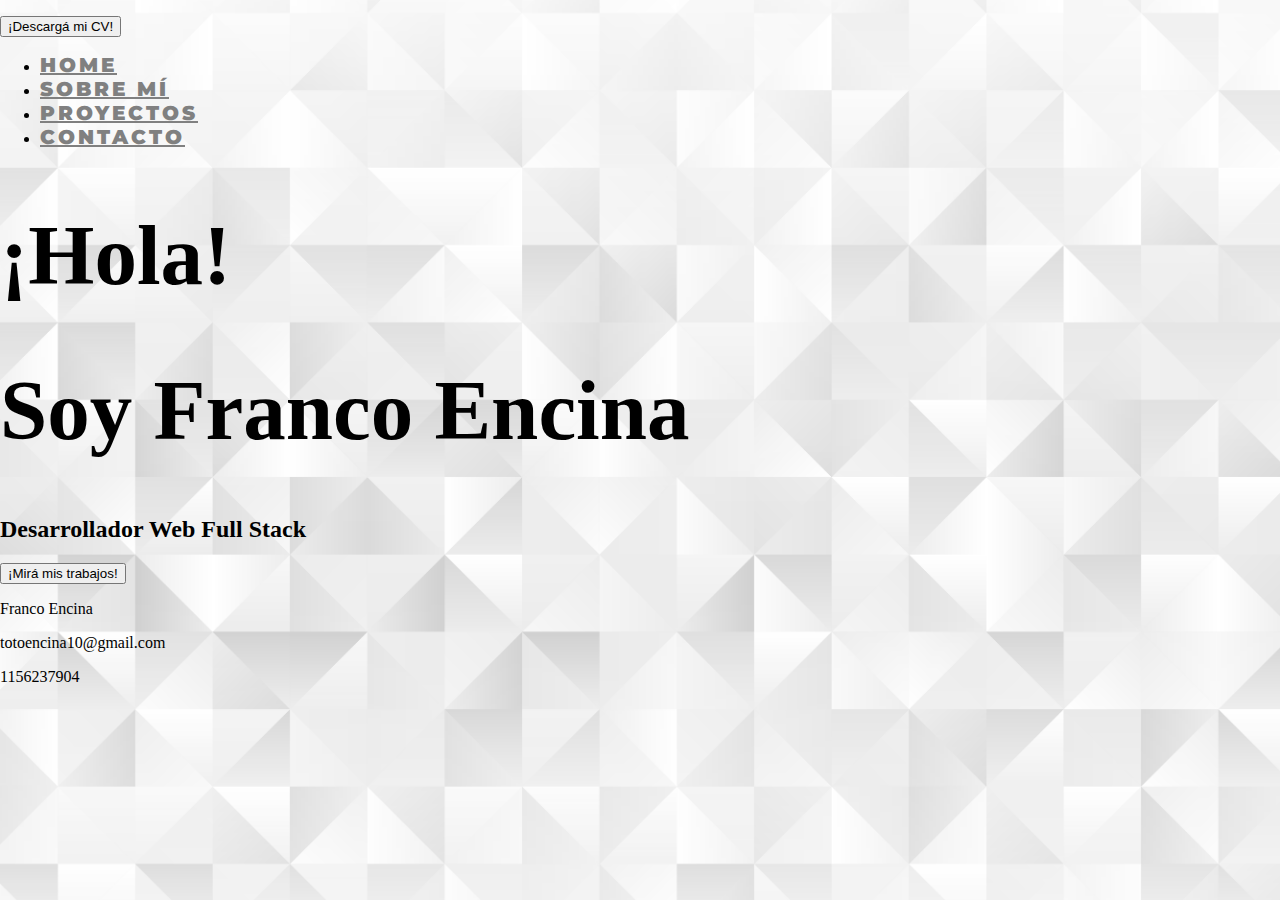
==== index.html @ 5c677f09 "Mi portfolio" ====
<!DOCTYPE html>
<html lang="es">
<head>
    <meta charset="UTF-8">
    <meta http-equiv="X-UA-Compatible" content="IE=edge">
    <meta name="viewport" content="width=device-width, initial-scale=1.0">
    <link href="https://cdn.jsdelivr.net/npm/bootstrap@5.1.1/dist/css/bootstrap.min.css" rel="stylesheet" integrity="sha384-F3w7mX95PdgyTmZZMECAngseQB83DfGTowi0iMjiWaeVhAn4FJkqJByhZMI3AhiU" crossorigin="anonymous">
    <link rel="stylesheet" href="css/estilo.css">
    <title>Document</title>
</head>
<body id="inicio">
    <div class="container-fluid">
        <header>
            <nav class="navbar navbar-expand-md navbar-light bg-light border-3 border-bottom border-dark" role="navigation">
                <div class="container-fluid justify-content-">
                    <p class="navbar-brand"><button class="btn btn-dark ">¡Descargá mi CV!</button></p>
                    
                    <div class="row p-3">
                        <div class="col-12">
                                <ul class="nav" >
                                    <li class="nav-item">
                                      <a class="nav-link  barras " href="index.html">HOME</a>
                                    </li>
                                    <li class="nav-item">
                                      <a class="nav-link barras" href="sobremi.html">SOBRE MÍ</a>
                                    </li>
                                    <li class="nav-item">
                                      <a class="nav-link barras" href="#">PROYECTOS</a>
                                    </li>
                                    <li class="nav-item text-center">
                                      <a class="nav-link barras" href="contacto.html">CONTACTO</a>
                                    </li>
                                </ul>
                            </div>
                    </div>
                </div>
            </nav>
            <div class="row">
                <div class="col-12 ">
                    <div class="container m-5">
                        <h1 class="text-cust">¡Hola!</h1>
                        <h1 class="text-cust">Soy Franco Encina</h1>
                        <h2 class="desc-cust">Desarrollador Web Full Stack</h2>
                        <p class="parrafito"><button class="btn btn-dark">¡Mirá mis trabajos!</button></p>
                    
                    </div>
                </div>
            </div>
        </header>
    </div>
    <footer class="fixed-bottom">
        <div class="row">
            <div class="col-12 col-sm-4">
               <p class="text-center">Franco Encina </p> 
            </div>
            <div class="col-12 col-sm-4">
                <p class="text-center">totoencina10@gmail.com</p>
            </div>
            <div class="col-12 col-sm-4">
                <p class="text-center">1156237904</p>
            </div>
        </div>
        

    </footer>
    

 
          


</body>
</html>
---- css/estilo.css ----
@import url('https://fonts.googleapis.com/css2?family=Montserrat:wght@600&display=swap');

.barras{
    color: grey;
    font-family: 'Montserrat', sans-serif;
    font-weight: 1000;
    letter-spacing: 3px;
    font-size: 20px;
}
.barras:hover{
    color: black;
    list-style-type: square;
    
}
.text-cust{
    font-size: 85px;
    font-weight: 700;
}
.text-cust-two {
    font-size: 50px;
    color: black;
    font-weight: 700;
}
.sub-contacto{
    font-weight: 700;

}
.desc-cust{
    color: black;
   
}
body{
   background-color: white;
}
#inicio{
    background-color: white;
    background-image: url("/imagenes/Fondos-01.png");
    margin: 0px;
    padding: 0px;
    background-repeat: no-repeat;
    background-size: cover;
}
#sobre-mi{
    background-color: rgb(223, 223, 223);
}
#contacto{
    background-color: rgb(223, 223, 223);
    
}
#foto{
    width: 380px;
    height: 400px;
}
.card{
    border-radius: 20px;
    
}
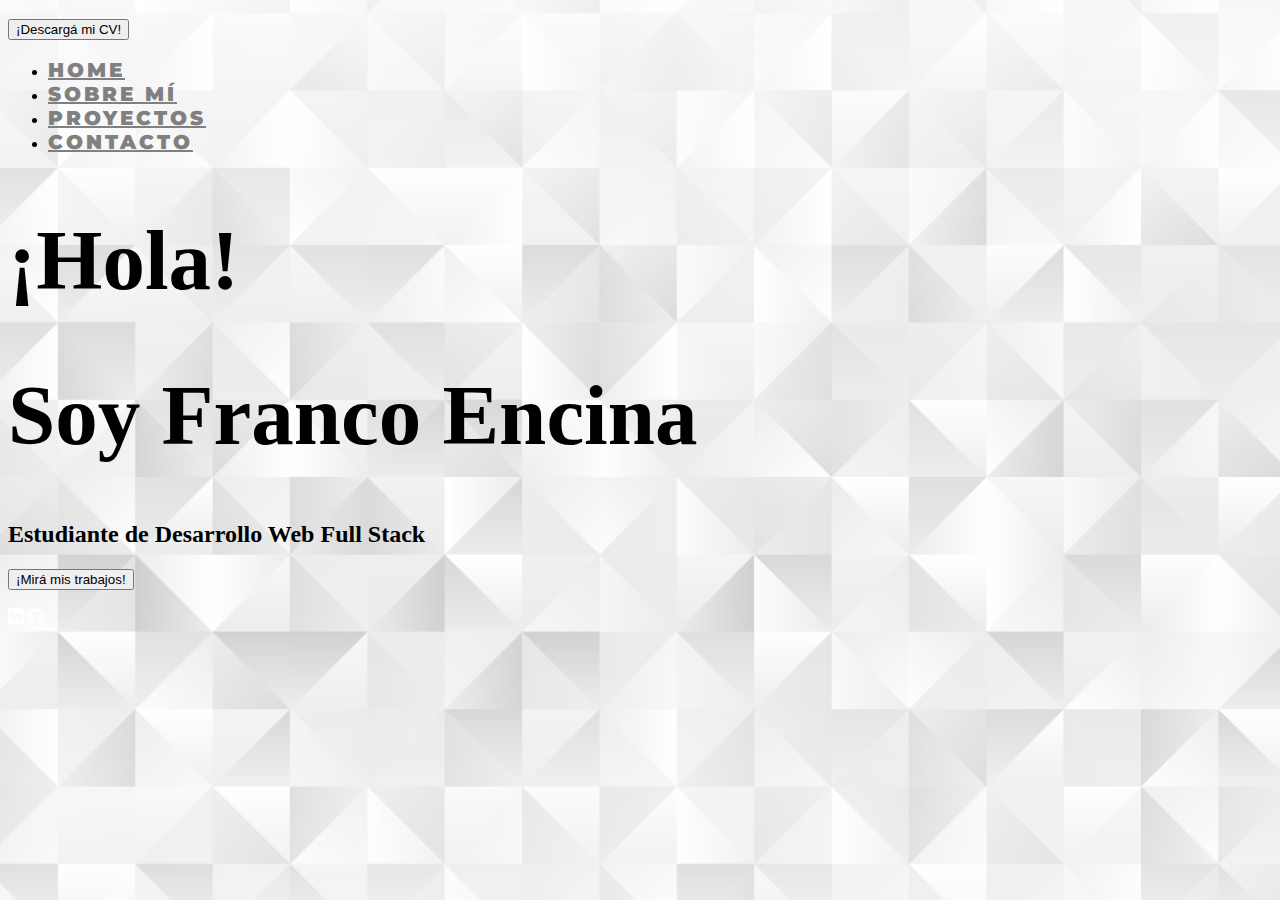
==== commit 76680a13: "Franco Encina repo" ====
--- a/index.html
+++ b/index.html
@@ -6,68 +6,69 @@
     <meta name="viewport" content="width=device-width, initial-scale=1.0">
     <link href="https://cdn.jsdelivr.net/npm/bootstrap@5.1.1/dist/css/bootstrap.min.css" rel="stylesheet" integrity="sha384-F3w7mX95PdgyTmZZMECAngseQB83DfGTowi0iMjiWaeVhAn4FJkqJByhZMI3AhiU" crossorigin="anonymous">
     <link rel="stylesheet" href="css/estilo.css">
-    <title>Document</title>
+    <title>Portfolio</title>
 </head>
 <body id="inicio">
-    <div class="container-fluid">
-        <header>
-            <nav class="navbar navbar-expand-md navbar-light bg-light border-3 border-bottom border-dark" role="navigation">
-                <div class="container-fluid justify-content-">
-                    <p class="navbar-brand"><button class="btn btn-dark ">¡Descargá mi CV!</button></p>
-                    
-                    <div class="row p-3">
-                        <div class="col-12">
-                                <ul class="nav" >
-                                    <li class="nav-item">
-                                      <a class="nav-link  barras " href="index.html">HOME</a>
-                                    </li>
-                                    <li class="nav-item">
-                                      <a class="nav-link barras" href="sobremi.html">SOBRE MÍ</a>
-                                    </li>
-                                    <li class="nav-item">
-                                      <a class="nav-link barras" href="#">PROYECTOS</a>
-                                    </li>
-                                    <li class="nav-item text-center">
-                                      <a class="nav-link barras" href="contacto.html">CONTACTO</a>
-                                    </li>
-                                </ul>
-                            </div>
-                    </div>
-                </div>
-            </nav>
-            <div class="row">
-                <div class="col-12 ">
-                    <div class="container m-5">
-                        <h1 class="text-cust">¡Hola!</h1>
-                        <h1 class="text-cust">Soy Franco Encina</h1>
-                        <h2 class="desc-cust">Desarrollador Web Full Stack</h2>
-                        <p class="parrafito"><button class="btn btn-dark">¡Mirá mis trabajos!</button></p>
-                    
+        
+    <header>
+        <nav class="navbar navbar-expand-md navbar-light bg-light border-3 border-bottom border-dark" role="navigation">
+            <div class="container-fluid justify-content-">
+            <a href="/imagenes/Currículum Franco Encina.pdf" target="_blank"><p class="navbar-brand"><button class="btn btn-dark mt-2">¡Descargá mi CV!</button></p></a> 
+                
+                <div class="row p-2">
+                    <div class="col-12">
+                        <ul class="nav" >
+                            <li class="nav-item">
+                                <a class="nav-link barras" href="index.html">HOME</a>
+                            </li>
+                            <li class="nav-item">
+                                <a class="nav-link barras" href="sobremi.html">SOBRE MÍ</a>
+                            </li>
+                            <li class="nav-item">
+                                <a class="nav-link barras" href="proyectos.html">PROYECTOS</a>
+                            </li>
+                            <li class="nav-item">
+                                <a class="nav-link barras" href="contacto.html">CONTACTO</a>
+                            </li>
+                        </ul>
                     </div>
                 </div>
             </div>
-        </header>
+        </nav>
+    </header>
+
+<main> 
+<div class="container-fluid p-5">
+    <div class="row">
+        <div class="col-12 ms-4">
+            
+                <h1 class="text-cust">¡Hola!</h1>
+                <h1 class="text-cust">Soy Franco Encina</h1>
+                <h2 class="desc-cust">Estudiante de Desarrollo Web Full Stack</h2>
+                <a href="proyectos.html"><p class="parrafito mt-4"><button class="btn btn-dark">¡Mirá mis trabajos!</button></p></a> 
+            
+        </div>
     </div>
-    <footer class="fixed-bottom">
-        <div class="row">
-            <div class="col-12 col-sm-4">
-               <p class="text-center">Franco Encina </p> 
-            </div>
-            <div class="col-12 col-sm-4">
-                <p class="text-center">totoencina10@gmail.com</p>
-            </div>
-            <div class="col-12 col-sm-4">
-                <p class="text-center">1156237904</p>
-            </div>
-        </div>
-        
-
-    </footer>
+</div>
+</main>
     
-
- 
-          
-
+<div class="container-fluid">
+<footer class="text-center mt-5">
+    <div class="col-12 ">
+        <buttom class="btn btn-dark ">
+                <a href="https://www.linkedin.com/in/franco-encina-a2836a215/" target="_blank" ><svg width="16" height="16" fill="currentColor" class="linkedin" >
+                    <path d="M0 1.146C0 .513.526 0 1.175 0h13.65C15.474 0 16 .513 16 1.146v13.708c0 .633-.526 1.146-1.175 1.146H1.175C.526 16 0 15.487 0 14.854V1.146zm4.943 12.248V6.169H2.542v7.225h2.401zm-1.2-8.212c.837 0 1.358-.554 1.358-1.248-.015-.709-.52-1.248-1.342-1.248-.822 0-1.359.54-1.359 1.248 0 .694.521 1.248 1.327 1.248h.016zm4.908 8.212V9.359c0-.216.016-.432.08-.586.173-.431.568-.878 1.232-.878.869 0 1.216.662 1.216 1.634v3.865h2.401V9.25c0-2.22-1.184-3.252-2.764-3.252-1.274 0-1.845.7-2.165 1.193v.025h-.016a5.54 5.54 0 0 1 .016-.025V6.169h-2.4c.03.678 0 7.225 0 7.225h2.4z"/>
+                </svg></a>  
+        </buttom>
+        <buttom class="btn btn-dark ">
+                <a href="https://github.com/FrancoEnc" target="_blank"><svg width="16" height="16" fill="currentColor" class="github">
+                    <path d="M8 0C3.58 0 0 3.58 0 8c0 3.54 2.29 6.53 5.47 7.59.4.07.55-.17.55-.38 0-.19-.01-.82-.01-1.49-2.01.37-2.53-.49-2.69-.94-.09-.23-.48-.94-.82-1.13-.28-.15-.68-.52-.01-.53.63-.01 1.08.58 1.23.82.72 1.21 1.87.87 2.33.66.07-.52.28-.87.51-1.07-1.78-.2-3.64-.89-3.64-3.95 0-.87.31-1.59.82-2.15-.08-.2-.36-1.02.08-2.12 0 0 .67-.21 2.2.82.64-.18 1.32-.27 2-.27.68 0 1.36.09 2 .27 1.53-1.04 2.2-.82 2.2-.82.44 1.1.16 1.92.08 2.12.51.56.82 1.27.82 2.15 0 3.07-1.87 3.75-3.65 3.95.29.25.54.73.54 1.48 0 1.07-.01 1.93-.01 2.2 0 .21.15.46.55.38A8.012 8.012 0 0 0 16 8c0-4.42-3.58-8-8-8z"/>
+                </svg></a> 
+        </buttom>
+    </div> 
+</footer>
+</div>
 
 </body>
-</html>+</html>
+
--- a/css/estilo.css
+++ b/css/estilo.css
@@ -1,12 +1,13 @@
 
 @import url('https://fonts.googleapis.com/css2?family=Montserrat:wght@600&display=swap');
-
+@import url('https://fonts.googleapis.com/css2?family=Montserrat:wght@500;600&display=swap');
 .barras{
     color: grey;
     font-family: 'Montserrat', sans-serif;
     font-weight: 1000;
     letter-spacing: 3px;
     font-size: 20px;
+    
 }
 .barras:hover{
     color: black;
@@ -17,43 +18,85 @@
     font-size: 85px;
     font-weight: 700;
 }
+.text-custsm{
+    font-size: 35px;
+    font-weight: 700;
+}
 .text-cust-two {
     font-size: 50px;
     color: black;
     font-weight: 700;
 }
+.cont-cust{
+    background-color: white;
+    font-family: 'Montserrat', sans-serif;
+    border-radius: 20px;
+    border: 0px;
+}
+h4{
+    font-weight: bold;
+}
+h5{
+    font-weight: 1000;
+    font-weight: bold;
+    
+}
+.cont-custt{
+    background-color: rgb(196, 184, 184);
+    border-radius: 6px;
+}
 .sub-contacto{
     font-weight: 700;
-
 }
 .desc-cust{
     color: black;
-   
 }
 body{
    background-color: white;
 }
 #inicio{
-    background-color: white;
+    background-color: rgb(223, 223, 223);
     background-image: url("/imagenes/Fondos-01.png");
-    margin: 0px;
-    padding: 0px;
+    max-width: 100%;
     background-repeat: no-repeat;
     background-size: cover;
 }
 #sobre-mi{
     background-color: rgb(223, 223, 223);
+    background-image: url("/imagenes/Fondos-01.png");
+    background-repeat: no-repeat;
+    background-size: cover;
+    max-width: 100%;
+  
 }
+#proyecto{
+    background-image:url("/imagenes/Fondos-01.png");
+    background-repeat: no-repeat;
+    background-size: cover;
+    max-width: 100%;
+    background-color: rgb(223, 223, 223);
+}
+
 #contacto{
     background-color: rgb(223, 223, 223);
-    
+    background-image: url("/imagenes/Fondos-01.png");
+    background-repeat: no-repeat;
+    background-size: cover;
+    max-width: 100%;
 }
 #foto{
     width: 380px;
     height: 400px;
-}
-.card{
-    border-radius: 20px;
-    
+    border-radius: 30px 30px 30px 30px;
 }
 
+.linkedin {
+    color: white;
+}
+.github{
+    color: white;
+}
+p{
+    font-size: large;
+    font-weight: 500;
+}
